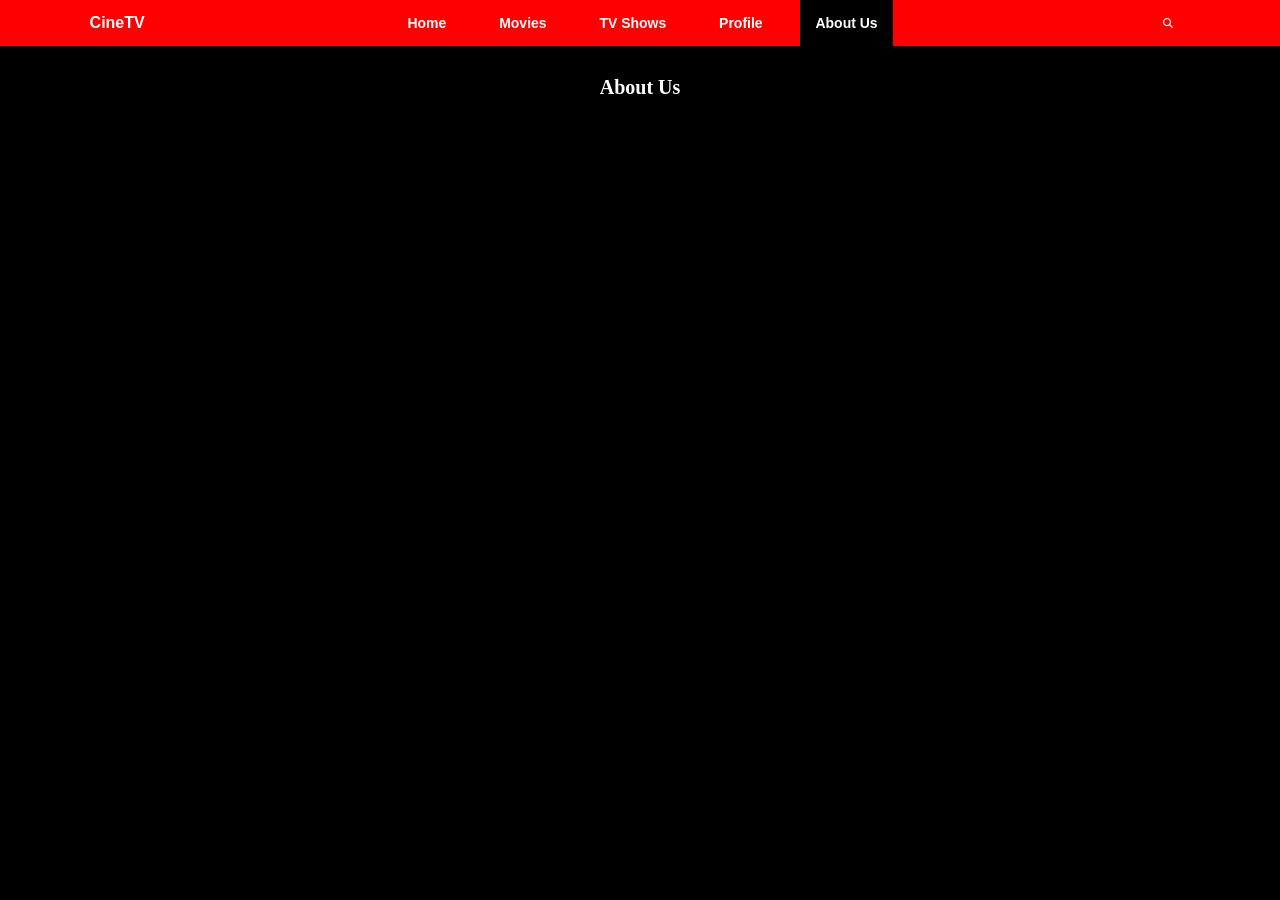
==== about_us.html @ 4d42293d "Pages and structure" ====
<!doctype html>
<html lang="en">
  <head>
    <meta charset="UTF-8" />
    <link rel="shortcut icon" href="images\logo.png" type="image/x-icon" />
    <link
      rel="stylesheet"
      href="https://cdnjs.cloudflare.com/ajax/libs/font-awesome/6.5.1/css/all.min.css"
      integrity="sha512-DTOQO9RWCH3ppGqcWaEA1BIZOC6xxalwEsw9c2QQeAIftl+Vegovlnee1c9QX4TctnWMn13TZye+giMm8e2LwA=="
      crossorigin="anonymous"
      referrerpolicy="no-referrer"
    />
    <meta name="viewport" content="width=device-width, initial-scale=1.0" />
    <title>CineTV</title>
    <link rel="stylesheet" href="styles.css" />
  </head>
  <body>
    <!-- header -->
    <!-- logo -->
    <header class="header">
      <div class="logo">
        <p>CineTV</p>
      </div>
      <!-- logo ends -->

      <!-- navbar -->
      <nav class="navbar">
        <ul>
          <li><a href="index.html">Home</a></li>
          <li><a href="movies.html">Movies</a></li>
          <li><a href="tv_shows.html">TV Shows</a></li>
          <li><a href="profile.html">Profile</a></li>
          <li><a class="active" href="./about_us.html">About Us</a></li>
        </ul>
      </nav>
      <!-- navbar ends -->

      <!-- icons -->
      <div class="icons">
        <i class="fas fa-search" id="search-icon"></i>
      </div>
      <!-- icon ends -->
    </header>
    <!-- header ends-->

    <!-- main section-->
    <main>
      <h1>About Us</h1>
    </main>
    <!-- main section end-->
  </body>
</html>
---- styles.css ----
* {
  font-family: "Nunito", sans-serif;
  margin: 0;
  padding: 0;
  box-sizing: border-box;
  text-decoration: none;
  outline: none;
  border: none;
  text-transform: capitalize;
  transition: all 0.2s linear;
}

html {
  font-size: 62.5%;
  overflow-x: hidden;
  scroll-padding-top: 5.5rem;
  scroll-behavior: smooth;
  background: black;
  color: white;
}

.header {
  width: 100%;
  background: red;
  padding: 0 7vw;
  display: flex;
  align-items: center;
  justify-content: space-between;
  margin-bottom: 30px;
  color: #fff;
}

.header .logo {
  font-size: 16px;
  font-weight: bolder;
}
.navbar ul {
  text-align: center;
}
.navbar ul li {
  display: inline-block;
  padding: 0 1rem;
  list-style: none;
}

.navbar a {
  display: block;
  padding: 15px;
  font-size: 14px;
  font-weight: bold;
  color: #fff;
}
header .navbar a.active {
  background: rgb(0, 0, 0) ;
}
header .navbar a:hover {
  background:   rgb(43, 42, 42);
  padding: 0.6rem;
}
header .icons i {
  cursor: pointer;
  margin-left: 0.5rem;
  height: 4.5rem;
  line-height: 4.5rem;
  width: 4.5rem;
  text-align: center;
  font-size: 1, 7rem;
  color: #fff;
  border-radius: 50%;
}

header .icons i:hover {
  color: #fff;
  background-color: black;
  transform: rotate(360deg);
}

h1 {
  text-align: center;
  font-family: "Times New Roman", Times, serif;
}
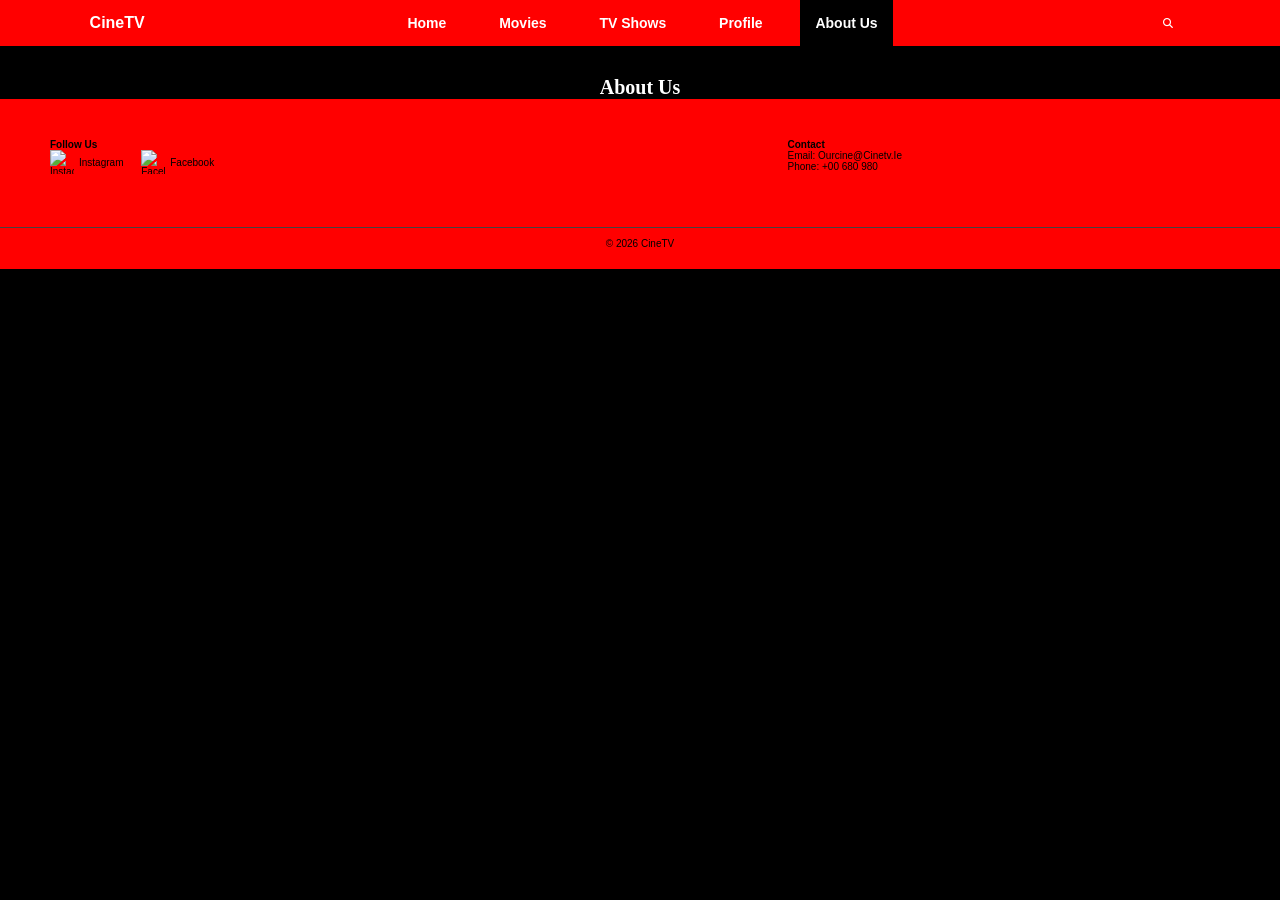
==== commit 4050ce11: "Footer and Footer style" ====
--- a/about_us.html
+++ b/about_us.html
@@ -48,5 +48,41 @@
       <h1>About Us</h1>
     </main>
     <!-- main section end-->
+
+
+    <!-- footer section end-->
+    <footer class="site-footer">
+      <div class="footer-container">
+        <div class="footer-section social">
+          <h4>Follow Us</h4>
+          <a href="https://instagram.com" target="_blank">
+            <img
+              src="https://cdn.jsdelivr.net/gh/simple-icons/simple-icons/icons/instagram.svg"
+              alt="Instagram"
+            />
+            Instagram
+          </a>
+          <a href="https://facebook.com" target="_blank">
+            <img
+              src="https://cdn.jsdelivr.net/gh/simple-icons/simple-icons/icons/facebook.svg"
+              alt="Facebook"
+            />
+            Facebook
+          </a>
+        </div>
+        <div class="footer-section contact">
+          <h4>Contact</h4>
+          <p>
+            Email:
+            <a href="mailto:ourcine@cinetv.ie">ourcine@cinetv.ie</a>
+          </p>
+          <p>Phone: <a href="tel:+00680980">+00 680 980</a></p>
+        </div>
+      </div>
+      <div class="footer-bottom">
+        <p>&copy; 2026 CineTV</p>
+      </div>
+    </footer>
+    <!-- footer section end-->
   </body>
 </html>
--- a/styles.css
+++ b/styles.css
@@ -79,3 +79,55 @@
   text-align: center;
   font-family: "Times New Roman", Times, serif;
 }
+
+/*footer style*/
+.site-footer {
+  background: red;
+  color: black;
+  padding: 20px 0;
+  font-family: sans-serif;
+}
+
+.footer-container {
+  display: flex;
+  justify-content: space-between;
+  align-items: flex-start;
+  margin: 0 auto;
+  flex-wrap: wrap;
+  padding: 20px 50px;
+  gap: 25%;
+}
+
+
+.footer-section {
+  flex: 1;
+  min-width: 200px;
+  margin-bottom: 10px;
+}
+
+.footer-section a {
+  color: black;
+  text-decoration: none;
+  margin-right: 15px;
+  display: inline-flex;
+  align-items: center;
+}
+
+.footer-section a img {
+  width: 24px;
+  height: 24px;
+  margin-right: 5px;
+  vertical-align: middle;
+}
+
+.footer-bottom {
+  border-top: 1px solid #444;
+  margin-top: 20px;
+  text-align: center;
+  padding-top: 10px;
+  font-size: 1em;
+}
+
+.footer-bottom p {
+  text-align: center;
+}
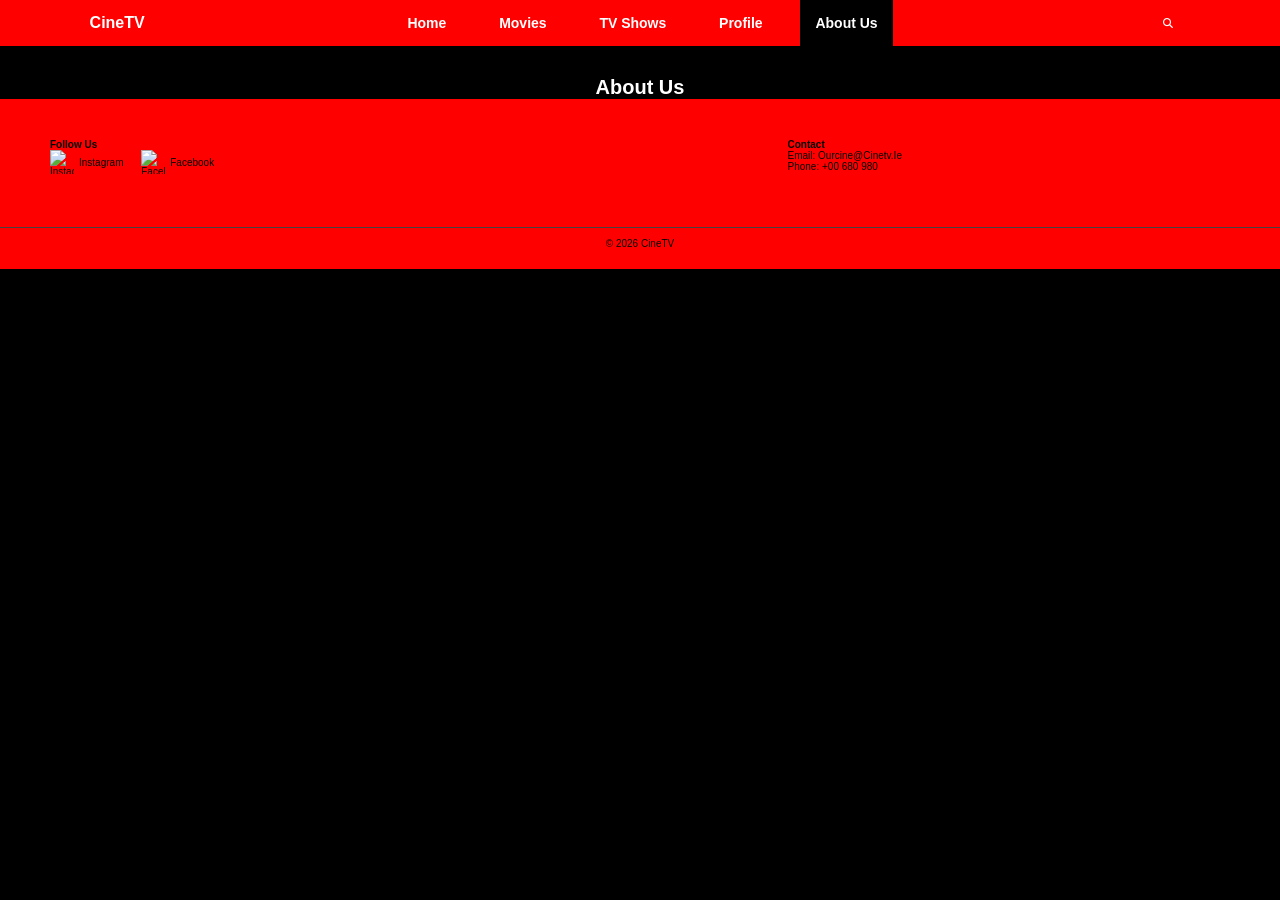
==== commit c401a4b6: "homepage, movies, tvshows, database erd and basic tables" ====
--- a/about_us.html
+++ b/about_us.html
@@ -84,5 +84,7 @@
       </div>
     </footer>
     <!-- footer section end-->
+      <!-- script-->
+    <script src="app.js"></script>
   </body>
 </html>
--- a/styles.css
+++ b/styles.css
@@ -18,7 +18,7 @@
   background: black;
   color: white;
 }
-
+/*Header*/
 .header {
   width: 100%;
   background: red;
@@ -51,10 +51,10 @@
   color: #fff;
 }
 header .navbar a.active {
-  background: rgb(0, 0, 0) ;
+  background: rgb(0, 0, 0);
 }
 header .navbar a:hover {
-  background:   rgb(43, 42, 42);
+  background: rgb(43, 42, 42);
   padding: 0.6rem;
 }
 header .icons i {
@@ -75,9 +75,158 @@
   transform: rotate(360deg);
 }
 
+/*main section*/
+#main_section {
+  height: 310px;
+  padding: 0px;
+  margin-bottom: 10px;
+}
+
 h1 {
   text-align: center;
-  font-family: "Times New Roman", Times, serif;
+}
+
+#main-feature {
+  background:
+    linear-gradient(to bottom, rgba(0, 0, 0, 0), #151515),
+    url("img/featured-img.jpeg");
+  height: 300px;
+  padding: 10px;
+}
+
+.featured-title {
+  width: 200px;
+  font-size: x-large;
+  margin-left: 10px;
+}
+
+.featured-desc {
+  width: 500px;
+  color: lightgray;
+  margin: 30px 0;
+  font-size: 15px;
+  background-color: rgba(0, 0, 0, 0);
+  margin-left: 10px;
+}
+
+.featured-button {
+  background: red;
+  color: white;
+  padding: 10px 20px;
+  border-radius: 10px;
+  border: none;
+  outline: none;
+  font-weight: bold;
+  margin-left: 100px;
+}
+/*movie main*/
+#movie-feature {
+  background:
+    linear-gradient(to bottom, rgba(0, 0, 0, 0), #151515),
+    url("img/featured-movie-img.jpg");
+  height: 300px;
+  padding: 10px;
+}
+/*tv main*/
+#tv-feature {
+  background:
+    linear-gradient(to bottom, rgba(0, 0, 0, 0), #151515),
+    url("img/featured-tv-img.png");
+  height: 300px;
+  padding: 10px;
+}
+
+/*movies and tv shows*/
+.movie-list-container {
+  padding: 0 20px;
+  margin-top: 20px;
+}
+
+.movie-list-wrapper {
+  position: relative;
+  overflow: hidden;
+}
+
+.movie-list {
+  display: flex;
+  align-items: center;
+  height: 350px;
+  transform: translateX(0);
+  transition: all 1s ease-in-out;
+}
+
+.movie-list-item {
+  margin-right: 30px;
+  position: relative;
+}
+
+.movie-list-item:hover .movie-list-item-img {
+  transform: scale(1.2);
+  margin: 0 30px;
+  opacity: 0.5;
+}
+
+.movie-list-item:hover .movie-list-item-title,
+.movie-list-item:hover .movie-list-item-desc,
+.movie-list-item:hover .movie-list-item-button {
+  opacity: 1;
+}
+
+.movie-list-item-img {
+  transition: all 1s ease-in-out;
+  width: 270px;
+  height: 300px;
+  object-fit: cover;
+  border-radius: 20px;
+}
+
+.movie-list-item-title {
+  background: #333;
+  padding: 0 10px;
+  font-size: 32px;
+  font-weight: bold;
+  position: absolute;
+  top: 10%;
+  left: 50px;
+  opacity: 0;
+  transition: 1s all ease-in-out;
+}
+
+.movie-list-item-desc {
+  background: #333;
+  padding: 10px;
+  font-size: 14px;
+  position: absolute;
+  top: 30%;
+  left: 50px;
+  width: 230px;
+  opacity: 0;
+  transition: 1s all ease-in-out;
+}
+
+.movie-list-item-button {
+  padding: 10px;
+  background: red;
+  color: white;
+  border-radius: 10px;
+  outline: none;
+  border: none;
+  cursor: pointer;
+  position: absolute;
+  bottom: 20px;
+  left: 50px;
+  opacity: 0;
+  transition: 1s all ease-in-out;
+}
+
+.arrow {
+  font-size: 120px;
+  position: absolute;
+  top: 90px;
+  right: 0;
+  color: lightgray;
+  opacity: 0.5;
+  cursor: pointer;
 }
 
 /*footer style*/
@@ -98,7 +247,6 @@
   gap: 25%;
 }
 
-
 .footer-section {
   flex: 1;
   min-width: 200px;
@@ -131,3 +279,42 @@
 .footer-bottom p {
   text-align: center;
 }
+
+/*smaller screen*/
+@media only screen and (max-width: 940px) {
+  .menu-container {
+    display: none;
+  }
+}
+
+/*Testing*/
+.container.active {
+  background-color: white;
+}
+
+.movie-list-title.active {
+  color: black;
+}
+
+.navbar-container.active {
+  background-color: white;
+
+  color: black;
+}
+
+.sidebar.active {
+  background-color: white;
+}
+
+.left-menu-icon.active {
+  color: black;
+}
+
+.toggle.active {
+  background-color: black;
+}
+
+.toggle-ball.active {
+  background-color: white;
+  transform: translateX(-20px);
+}
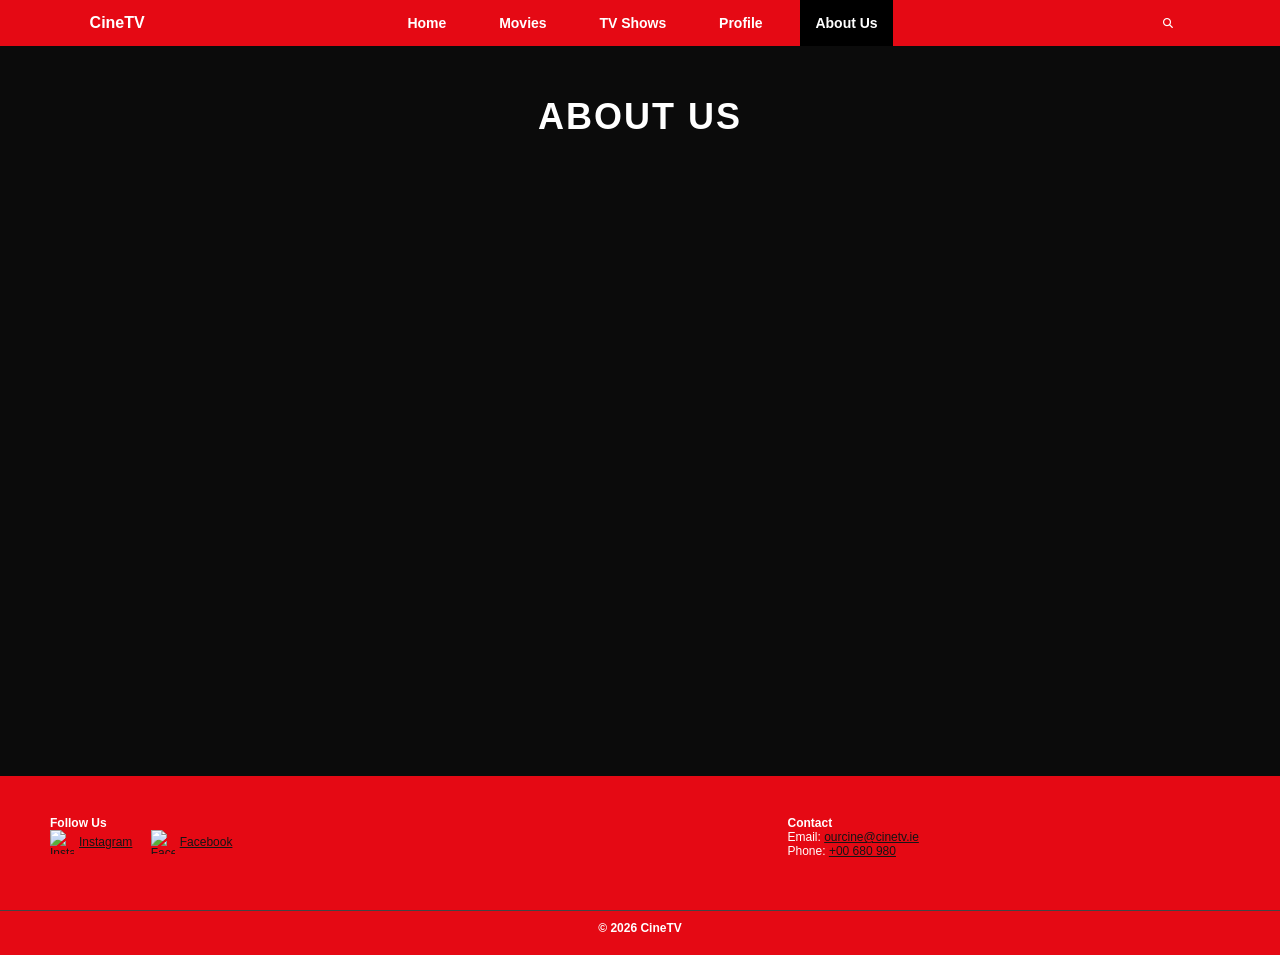
==== commit 63eba8d2: "Database constaints, Styling, crud alteration, and others" ====
--- a/about_us.html
+++ b/about_us.html
@@ -45,7 +45,7 @@
 
     <!-- main section-->
     <main>
-      <h1>About Us</h1>
+      <h1 class="page-title">About Us</h1>
     </main>
     <!-- main section end-->
 
--- a/styles.css
+++ b/styles.css
@@ -1,46 +1,53 @@
+/* == GLOBAL STYLES & VARIABLES  == */
+:root {
+  --primary-color: #e50914;   /* main red */
+  --bg-dark: #0b0b0b;         /* page background */
+  --bg-card: #151515;         /* cards / sections */
+  --text-main: #ffffff;
+  --text-muted: #cccccc;
+  --border-color: #333;
+}
+
 * {
   font-family: "Nunito", sans-serif;
   margin: 0;
   padding: 0;
   box-sizing: border-box;
   text-decoration: none;
-  outline: none;
-  border: none;
-  text-transform: capitalize;
-  transition: all 0.2s linear;
+  transition: all 0.2s ease;
 }
 
 html {
   font-size: 62.5%;
+  background: var(--bg-dark);
+  color: var(--text-main);
+  scroll-behavior: smooth;
   overflow-x: hidden;
-  scroll-padding-top: 5.5rem;
-  scroll-behavior: smooth;
-  background: black;
-  color: white;
-}
-/*Header*/
+}
+
+/* == HEADER == */
 .header {
-  width: 100%;
-  background: red;
+  display: flex;
+  justify-content: space-between;
+  align-items: center;
   padding: 0 7vw;
-  display: flex;
-  align-items: center;
-  justify-content: space-between;
-  margin-bottom: 30px;
-  color: #fff;
-}
-
-.header .logo {
+  background: var(--primary-color);
+  margin-bottom: 10px;
+}
+
+.logo {
   font-size: 16px;
   font-weight: bolder;
 }
+
+/* Navigation */
 .navbar ul {
-  text-align: center;
-}
-.navbar ul li {
+  list-style: none;
+}
+
+.navbar li {
   display: inline-block;
-  padding: 0 1rem;
-  list-style: none;
+  margin: 0 1rem;
 }
 
 .navbar a {
@@ -48,8 +55,9 @@
   padding: 15px;
   font-size: 14px;
   font-weight: bold;
-  color: #fff;
-}
+  color: var(--text-main);
+}
+
 header .navbar a.active {
   background: rgb(0, 0, 0);
 }
@@ -57,6 +65,8 @@
   background: rgb(43, 42, 42);
   padding: 0.6rem;
 }
+
+/* search icon*/
 header .icons i {
   cursor: pointer;
   margin-left: 0.5rem;
@@ -70,171 +80,344 @@
 }
 
 header .icons i:hover {
-  color: #fff;
-  background-color: black;
+  background: black;
   transform: rotate(360deg);
 }
 
-/*main section*/
-#main_section {
-  height: 310px;
-  padding: 0px;
-  margin-bottom: 10px;
-}
-
-h1 {
-  text-align: center;
-}
-
-#main-feature {
+/* == MAIN CONTENT == */
+main {
+  min-height: 80vh;
+  padding: 40px 0;
+}
+
+.page-title {
+  font-size: 36px;
+  margin-bottom: 30px;
+  text-align: center;
+  color: var(--accent-color);
+  text-transform: uppercase;
+  letter-spacing: 2px;
+}
+
+/* == MAIN FEATURE SECTION == */
+#main-feature { 
   background:
     linear-gradient(to bottom, rgba(0, 0, 0, 0), #151515),
-    url("img/featured-img.jpeg");
-  height: 300px;
-  padding: 10px;
-}
-
+    url("featured_img.png") center/cover;;
+  position: relative;
+  height: 600px;
+  padding: 20px;
+}
+
+/* Text overlay */
 .featured-title {
-  width: 200px;
-  font-size: x-large;
-  margin-left: 10px;
+  position: absolute;
+  bottom: 100px;
+  left: 20px;
+  font-size: 2.5rem;
+  font-weight: bold;
 }
 
 .featured-desc {
-  width: 500px;
-  color: lightgray;
-  margin: 30px 0;
-  font-size: 15px;
-  background-color: rgba(0, 0, 0, 0);
-  margin-left: 10px;
-}
-
-.featured-button {
-  background: red;
-  color: white;
-  padding: 10px 20px;
-  border-radius: 10px;
-  border: none;
-  outline: none;
-  font-weight: bold;
-  margin-left: 100px;
-}
-/*movie main*/
-#movie-feature {
-  background:
-    linear-gradient(to bottom, rgba(0, 0, 0, 0), #151515),
-    url("img/featured-movie-img.jpg");
-  height: 300px;
-  padding: 10px;
-}
-/*tv main*/
-#tv-feature {
-  background:
-    linear-gradient(to bottom, rgba(0, 0, 0, 0), #151515),
-    url("img/featured-tv-img.png");
-  height: 300px;
-  padding: 10px;
-}
-
-/*movies and tv shows*/
-.movie-list-container {
-  padding: 0 20px;
-  margin-top: 20px;
-}
-
-.movie-list-wrapper {
-  position: relative;
-  overflow: hidden;
-}
-
-.movie-list {
-  display: flex;
-  align-items: center;
-  height: 350px;
-  transform: translateX(0);
-  transition: all 1s ease-in-out;
-}
-
-.movie-list-item {
-  margin-right: 30px;
-  position: relative;
-}
-
-.movie-list-item:hover .movie-list-item-img {
-  transform: scale(1.2);
-  margin: 0 30px;
-  opacity: 0.5;
-}
-
-.movie-list-item:hover .movie-list-item-title,
-.movie-list-item:hover .movie-list-item-desc,
-.movie-list-item:hover .movie-list-item-button {
-  opacity: 1;
-}
-
-.movie-list-item-img {
-  transition: all 1s ease-in-out;
-  width: 270px;
-  height: 300px;
-  object-fit: cover;
-  border-radius: 20px;
-}
-
-.movie-list-item-title {
-  background: #333;
-  padding: 0 10px;
-  font-size: 32px;
-  font-weight: bold;
-  position: absolute;
-  top: 10%;
-  left: 50px;
-  opacity: 0;
-  transition: 1s all ease-in-out;
-}
-
-.movie-list-item-desc {
-  background: #333;
-  padding: 10px;
-  font-size: 14px;
-  position: absolute;
-  top: 30%;
-  left: 50px;
-  width: 230px;
-  opacity: 0;
-  transition: 1s all ease-in-out;
-}
-
-.movie-list-item-button {
-  padding: 10px;
-  background: red;
-  color: white;
-  border-radius: 10px;
-  outline: none;
-  border: none;
-  cursor: pointer;
   position: absolute;
   bottom: 20px;
-  left: 50px;
+  left: 20px;
+  max-width: 600px;
+  font-size: 1.5rem;
+  color: var(--text-muted);
+}
+
+/* == CRUD SECTION == */
+.crud-section {
+  background: var(--bg-dark);
+  padding: 0 4rem;
+  margin-bottom: 10px;
+}
+.crud-container {
+  max-width: 1200px;
+  margin: 0 auto;
+}
+.crud-container h2 {
+  margin-bottom: 1.5rem;
+  font-size: 3rem;
+  letter-spacing: 0.1rem;
+  text-align: center;
+}
+.crud-grid {
+  display: grid;
+  grid-template-columns: 1fr;
+  gap: 2rem;
+  margin-bottom: 2rem;
+  max-width: 600px;
+  margin-left: auto;
+  margin-right: auto;
+}
+/*Crud form*/
+.crud-form {
+  background: var(--bg-card);
+  border-radius: 15px;
+  padding: 2rem;
+  margin: 0 auto 30px;
+  min-width: 400px;
+  border: 2px solid var(--primary-color);
+  margin: auto;
+}
+
+.crud-form.hidden {
+  display: none;
+}
+
+.crud-form label {
+  display: block;
+  text-align: center;
+  font-weight: bold;
+  color: var(--text-muted);
+  margin: 1rem 0 0.5rem; 
+  font-size: 1.3rem;
+}
+
+.crud-form input,
+.crud-form select,
+.crud-form textarea {
+  width: 100%;
+  padding: 1rem;
+  border-radius: 10px;
+  background: #222;
+  color: var(--text-main);
+  margin-bottom: 1rem;
+  border-radius: 8px;
+  border: 1px solid var(--primary-color);
+}
+
+.crud-form textarea {
+  resize: vertical;
+  min-height: 100px;
+}
+.radio-group {
+  display: flex;
+  gap: 10px;
+  margin-bottom: 1rem;
+  margin-left: -10px;
+}
+.radio-group input[type="radio"] {
+  margin-right: 5px;
+  transform: scale(0.8);
+}
+.radio-group label {
+  color: lightgray;
+  font-size: 1.3rem;
+  margin: 0;
+  font-weight: normal;
+  white-space: nowrap;
+}
+/*Crud table*/
+.table-wrapper {
+  overflow-x: auto;
+}
+
+.crud-table {
+  width: 100%;
+  border-collapse: collapse;
+  min-width: 650px;
+} 
+
+.crud-table th {
+  background: var(--primary-color);
+}
+
+.crud-table th,
+.crud-table td {
+  padding: 1rem 1.1rem;
+  border: 1px solid #333;
+  text-align: left;
+  color: #fff;
+}
+
+.crud-table tr:nth-child(even) {
+  background: var(--bg-dark);
+}
+
+.crud-message {
+  margin-top: 1rem;
+}
+
+/* == CRUD BUTTONS == */
+/* Form Buttons*/
+.crud-form button {
+  background: var(--primary-color);
+  color: var(--text-muted);
+  padding: 0.9rem 1.2rem;
+  border-radius: 12px;
+  cursor: pointer;
+  font-size: 1.1rem;
+  text-align: center;
+  display: block;
+  margin: 0 auto;
+  box-shadow: none;
+}
+
+.form-actions {
+  display: flex;
+  gap: 1rem;
+  flex-wrap: wrap;
+}
+
+button.secondary {
+  background: #333;
+}
+
+/*Table Buttons*/
+.btn-edit,
+.btn-delete {
+  margin-right: 0.6rem;
+  padding: 0.55rem 0.95rem;
+  border-radius: 10px;
+  color: var(--text-muted);
+  cursor: pointer;
+  border: 1px solid transparent;
+  font-size: 1rem;
+  transition:
+    transform 0.2s ease,
+    background-color 0.2s ease,
+    border-color 0.2s ease;
+}
+
+.btn-edit {
+  background: #ff4d4d;
+}
+
+.btn-delete {
+  background: #8b0000;
+}
+
+.btn-edit:hover {
+  background: #ff6a6a;
+  color: #000;
+  transform: translateY(-1px);
+}
+
+.btn-delete:hover {
+  background: #a50000;
+  color: #000;
+  transform: translateY(-1px);
+}
+
+/*Movies and tv shows button*/
+.manage-button {
+  display: inline-block;
+  margin-top: 0.8rem;
+  padding: 0.55rem 1rem;
+  background: var(--primary-color);
+  color: var(--text-main);
+  border: 1px solid #ff2b2b;
+  border-radius: 999px;
+  text-transform: uppercase;
+  font-size: 0.85rem;
+  letter-spacing: 0.08rem;
+  text-decoration: none;
+  transition:
+    background 0.2s ease,
+    transform 0.2s ease,
+    color 0.2s ease;
+}
+
+.manage-button:hover {
+  background: #ff7f7f;
+  color: #000;
+  transform: translateY(-1px);
+}
+
+/*All buttons*/
+.crud-form button:hover,
+button.secondary:hover,
+.manage-button:hover {
+  color: #000;
+}
+
+/* == MOVIES / TV GRID == */
+.movies-grid {
+  display: grid;
+  grid-template-columns: repeat(auto-fill, minmax(250px, 1fr));
+  gap: 20px;
+  padding: 20px;
+}
+
+.movie-item {
+  background:  var(--bg-card);
+  border-radius: 10px;
+  overflow: hidden;
+  text-align: center;
+  color: var(--text-main);
+  transition: transform 0.3s ease;
+  border: 1px solid #333;
+}
+
+.movie-item:hover {
+  transform: scale(1.05);
+  box-shadow: 0 4px 20px rgba(255, 0, 0, 0.3);
+}
+
+.movie-poster {
+  position: relative;
+  width: 100%;
+  aspect-ratio: 2 / 3;
+  overflow: hidden;
+}
+
+.movie-poster img {
+  width: 100%;
+  height: 100%;
+  object-fit: cover;
+  transition: transform 0.3s ease;
+}
+
+.movie-item:hover .movie-poster img {
+  transform: scale(1.06);
+}
+
+.movie-overlay {
+  position: absolute;
+  inset: 0;
+  display: flex;
+  flex-direction: column;
+  justify-content: flex-end;
+  padding: 1rem;
+  background: linear-gradient(transparent, rgba(0, 0, 0, 0.9));
   opacity: 0;
-  transition: 1s all ease-in-out;
-}
-
-.arrow {
-  font-size: 120px;
-  position: absolute;
-  top: 90px;
-  right: 0;
-  color: lightgray;
-  opacity: 0.5;
-  cursor: pointer;
-}
-
-/*footer style*/
+  transition: opacity 0.3s ease;
+}
+
+.movie-item:hover .movie-overlay {
+  opacity: 1;
+}
+
+/* Movie info */
+.poster-title {
+  font-size: 1.6rem;
+  color: var(--primary-color);
+  margin-bottom: 0.5rem;
+  font-weight: 700;
+  text-shadow: 0 2px 8px rgba(0, 0, 0, 0.6);
+}
+
+.poster-description {
+font-size: 1.3rem;
+  color: var(--text-muted);
+  line-height: 1.4;
+  max-height: 5.5rem;
+  overflow: hidden;
+}
+
+/* == FOOTER == */
 .site-footer {
-  background: red;
-  color: black;
+  background: var(--primary-color);
   padding: 20px 0;
   font-family: sans-serif;
+  font-size: 1.2em;
+}
+
+.site-footer h4 {
+  color: var(--text-main);
 }
 
 .footer-container {
@@ -254,8 +437,8 @@
 }
 
 .footer-section a {
-  color: black;
-  text-decoration: none;
+  color: var(--bg-card);
+  text-decoration: underline;
   margin-right: 15px;
   display: inline-flex;
   align-items: center;
@@ -268,6 +451,10 @@
   vertical-align: middle;
 }
 
+.footer-section p {
+  color: var(--text-main);
+}
+
 .footer-bottom {
   border-top: 1px solid #444;
   margin-top: 20px;
@@ -278,43 +465,11 @@
 
 .footer-bottom p {
   text-align: center;
-}
-
-/*smaller screen*/
-@media only screen and (max-width: 940px) {
-  .menu-container {
-    display: none;
-  }
-}
-
-/*Testing*/
-.container.active {
-  background-color: white;
-}
-
-.movie-list-title.active {
-  color: black;
-}
-
-.navbar-container.active {
-  background-color: white;
-
-  color: black;
-}
-
-.sidebar.active {
-  background-color: white;
-}
-
-.left-menu-icon.active {
-  color: black;
-}
-
-.toggle.active {
-  background-color: black;
-}
-
-.toggle-ball.active {
-  background-color: white;
-  transform: translateX(-20px);
-}
+  font-weight: bold;
+  color: var(--text-main);
+}
+
+
+
+
+
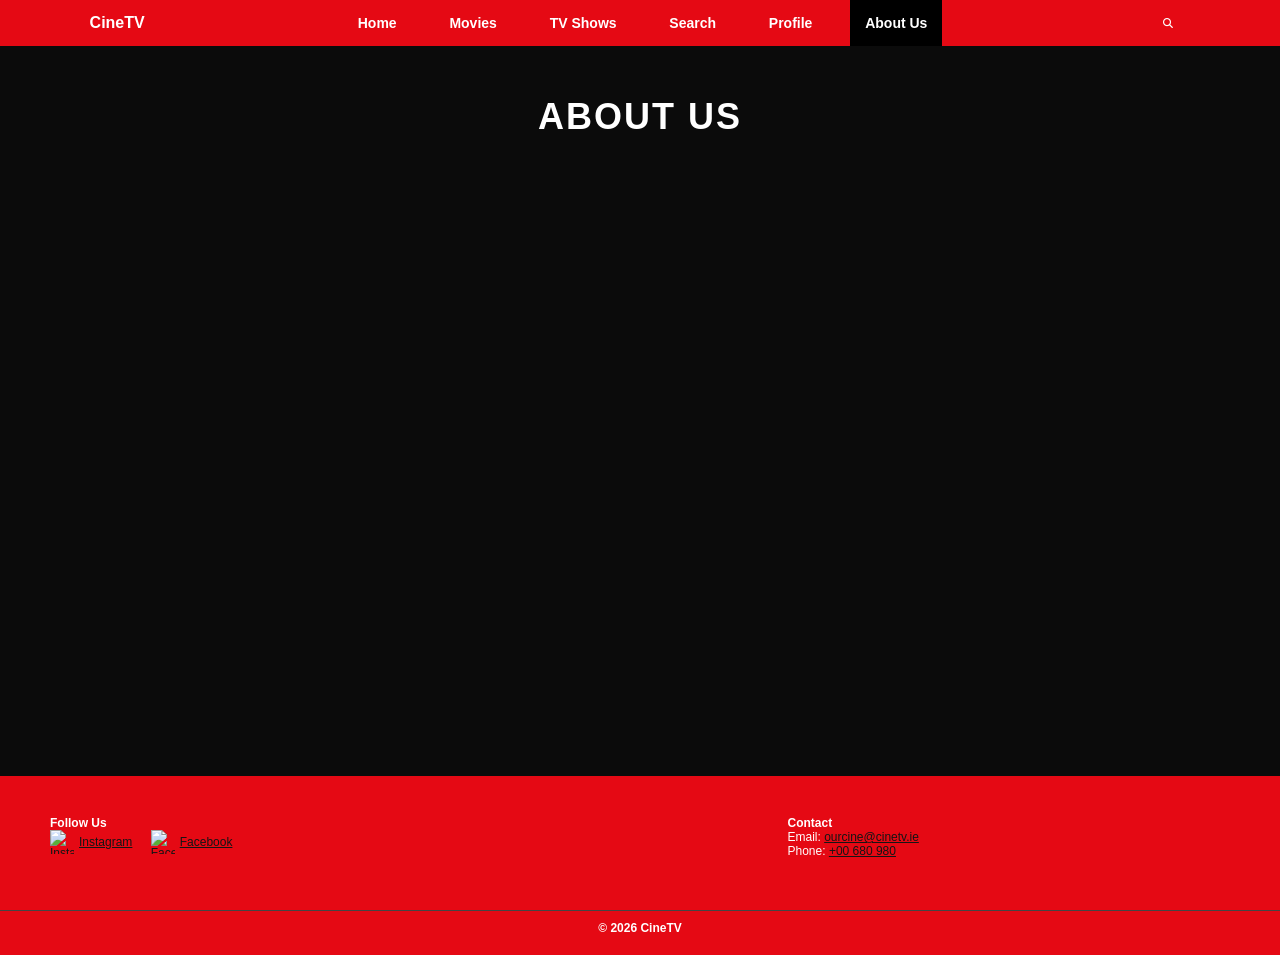
==== commit 228ae5c5: "added nav link" ====
--- a/about_us.html
+++ b/about_us.html
@@ -29,6 +29,7 @@
           <li><a href="index.html">Home</a></li>
           <li><a href="movies.html">Movies</a></li>
           <li><a href="tv_shows.html">TV Shows</a></li>
+          <li><a href="search.html">Search</a></li>
           <li><a href="profile.html">Profile</a></li>
           <li><a class="active" href="./about_us.html">About Us</a></li>
         </ul>
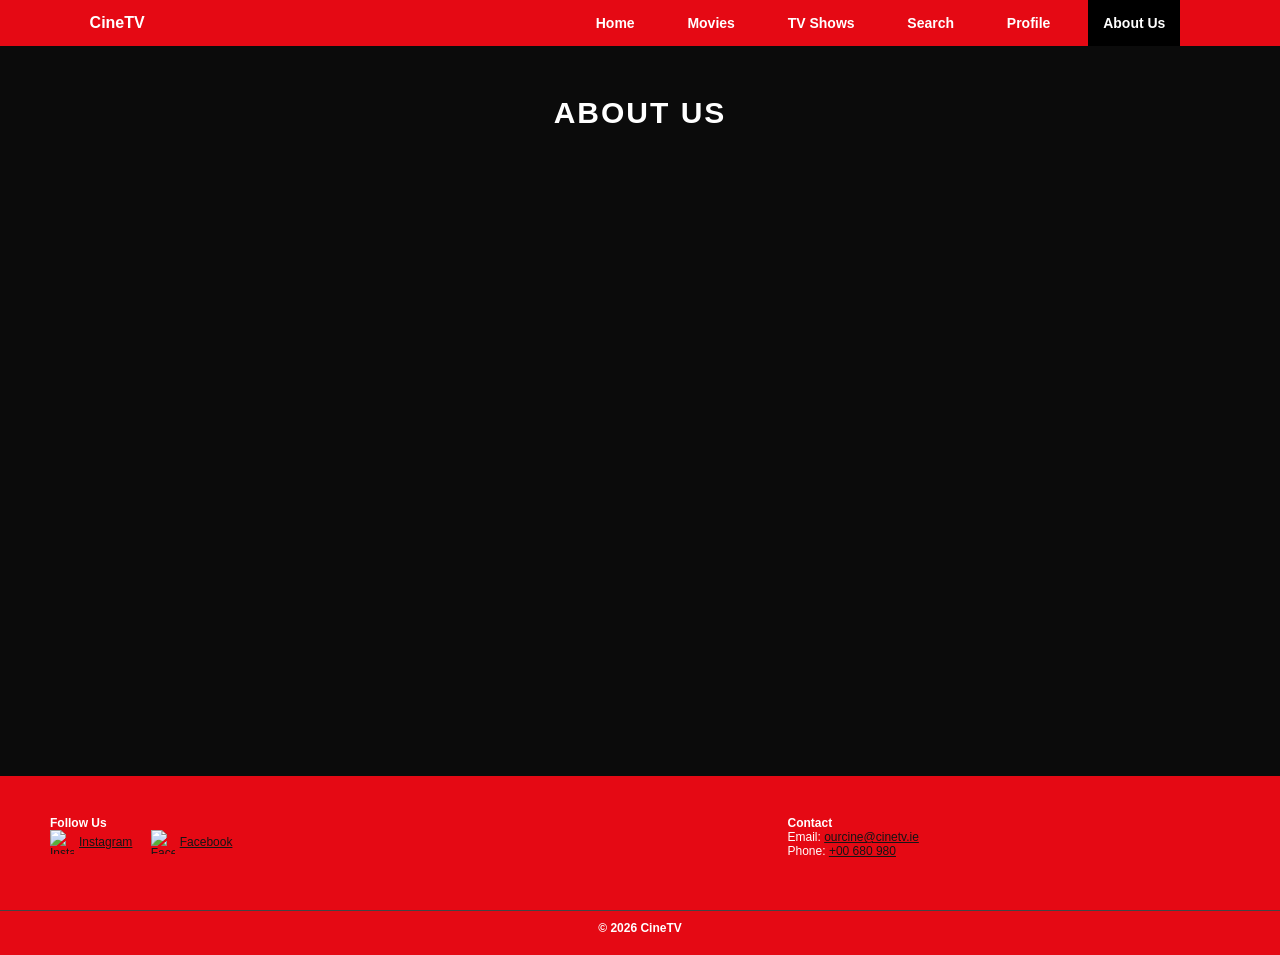
==== commit 04e122f5: "ER Diagram edit  and minor changes" ====
--- a/about_us.html
+++ b/about_us.html
@@ -35,12 +35,6 @@
         </ul>
       </nav>
       <!-- navbar ends -->
-
-      <!-- icons -->
-      <div class="icons">
-        <i class="fas fa-search" id="search-icon"></i>
-      </div>
-      <!-- icon ends -->
     </header>
     <!-- header ends-->
 
--- a/styles.css
+++ b/styles.css
@@ -66,23 +66,6 @@
   padding: 0.6rem;
 }
 
-/* search icon*/
-header .icons i {
-  cursor: pointer;
-  margin-left: 0.5rem;
-  height: 4.5rem;
-  line-height: 4.5rem;
-  width: 4.5rem;
-  text-align: center;
-  font-size: 1, 7rem;
-  color: #fff;
-  border-radius: 50%;
-}
-
-header .icons i:hover {
-  background: black;
-  transform: rotate(360deg);
-}
 
 /* == MAIN CONTENT == */
 main {
@@ -389,12 +372,14 @@
 
 .movie-item:hover .movie-overlay {
   opacity: 1;
+  cursor: pointer;
 }
 
 /* Movie info */
 .poster-title {
   font-size: 1.6rem;
   color: var(--primary-color);
+  text-transform: uppercase;
   margin-bottom: 0.5rem;
   font-weight: 700;
   text-shadow: 0 2px 8px rgba(0, 0, 0, 0.6);
@@ -466,10 +451,124 @@
 .footer-bottom p {
   text-align: center;
   font-weight: bold;
-  color: var(--text-main);
-}
-
-
-
-
-
+  color: #fff;
+}
+
+/*smaller screen*/
+@media only screen and (max-width: 940px) {
+  .menu-container {
+    display: none;
+  }
+}
+
+.btn-filter  {
+  background: var(--primary-color);
+  border: 2px solid #bf1f1f;
+  color: white;
+  padding: 8px 12px;
+  border-radius: 6px;
+}
+
+#searchInput {
+  background: var(--primary-color);
+  border: 2px solid #bf1f1f;
+  color: white;
+  padding: 8px 12px;
+  border-radius: 6px;
+}
+
+
+/* PROFILE PAGE */
+
+.profile-container {
+  padding: 3rem 1.5rem 4rem;
+  min-height: calc(100vh - 80px);
+}
+
+.page-title {
+  text-align: center;
+  font-size: 3rem;
+  margin-bottom: 1rem;
+}
+
+.profile-card {
+  background: #0d0d0d;
+  border: 1px solid red;
+  border-radius: 16px;
+  padding: 2rem;
+  max-width: 500px;
+  margin: 2rem auto;
+  text-align: center;
+}
+
+.profile-card h2 {
+  margin-bottom: 1rem;
+  font-size: 2rem;
+}
+
+/* FORM */
+.form-group {
+  margin-bottom: 1.2rem;
+}
+
+.form-group label {
+  display: block;
+  margin-bottom: 0.5rem;
+  color: white;
+  font-weight: bold;
+}
+
+.form-group input {
+  width: 100%;
+  padding: 0.85rem 1rem;
+  border: 1px solid red;
+  border-radius: 8px;
+  background: #1a1a1a;
+  color: white;
+  outline: none;
+}
+
+/* BUTTONS */
+.profile-button {
+  background: red;
+  color: white;
+  border: none;
+  border-radius: 10px;
+  padding: 0.8rem 1.4rem;
+  cursor: pointer;
+  font-weight: bold;
+  transition: 0.2s;
+}
+
+.profile-button:hover {
+  background: #cc0000;
+}
+
+.logout-button {
+  background: #333;
+}
+
+.logout-button:hover {
+  background: #555;
+}
+
+/* USER INFO */
+.user-email {
+  margin: 1rem 0 1.5rem;
+  color: white;
+  word-break: break-word;
+}
+
+/* ALERTS */
+#alerts {
+  text-align: center;
+  margin-bottom: 1rem;
+}
+
+#alerts .success {
+  color: #00ff99;
+}
+
+#alerts .error {
+  color: #ff4d4d;
+}
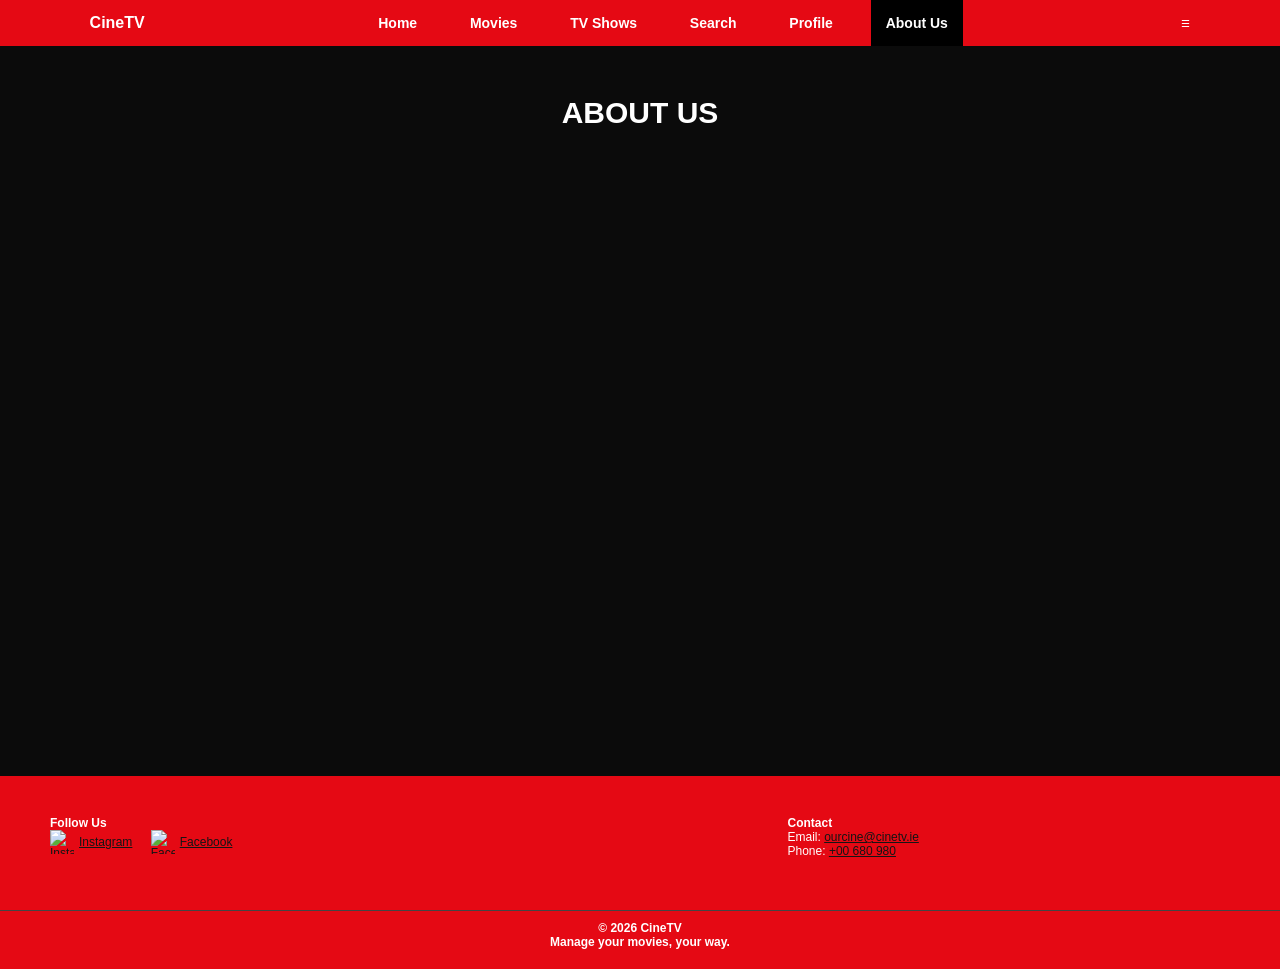
==== commit e0f0bfd1: "responsive" ====
--- a/about_us.html
+++ b/about_us.html
@@ -13,6 +13,16 @@
     <meta name="viewport" content="width=device-width, initial-scale=1.0" />
     <title>CineTV</title>
     <link rel="stylesheet" href="styles.css" />
+
+    <script>
+      function toggleMenu() {
+        const navbar = document.querySelector('.navbar');
+        const header = document.querySelector('.header');
+
+        navbar.classList.toggle('active');
+        header.classList.toggle('menu-open');
+      }
+    </script>
   </head>
   <body>
     <!-- header -->
@@ -35,6 +45,7 @@
         </ul>
       </nav>
       <!-- navbar ends -->
+       <div class="menu-toggle" onclick="toggleMenu()">☰</div>
     </header>
     <!-- header ends-->
 
@@ -76,6 +87,7 @@
       </div>
       <div class="footer-bottom">
         <p>&copy; 2026 CineTV</p>
+        <p>Manage your movies, your way.</p>
       </div>
     </footer>
     <!-- footer section end-->
--- a/styles.css
+++ b/styles.css
@@ -1,8 +1,9 @@
-/* == GLOBAL STYLES & VARIABLES  == */
+/* == GLOBAL STYLES & VARIABLES == */
 :root {
-  --primary-color: #e50914;   /* main red */
-  --bg-dark: #0b0b0b;         /* page background */
-  --bg-card: #151515;         /* cards / sections */
+  --primary-color: #e50914;
+  --accent-color: #ff2b2b;
+  --bg-dark: #0b0b0b;
+  --bg-card: #151515;
   --text-main: #ffffff;
   --text-muted: #cccccc;
   --border-color: #333;
@@ -14,7 +15,6 @@
   padding: 0;
   box-sizing: border-box;
   text-decoration: none;
-  transition: all 0.2s ease;
 }
 
 html {
@@ -23,6 +23,27 @@
   color: var(--text-main);
   scroll-behavior: smooth;
   overflow-x: hidden;
+}
+
+body {
+  display: flex;
+  flex-direction: column;
+  min-height: 800px;
+}
+
+/* == MAIN CONTENT == */
+main {
+  min-height: 80vh;
+  padding: 40px 0;
+  flex: 1;
+}
+
+.page-title {
+  font-size: 3rem;
+  margin-bottom: 30px;
+  text-align: center;
+  color: var(--text-main);
+  text-transform: uppercase;
 }
 
 /* == HEADER == */
@@ -37,10 +58,9 @@
 
 .logo {
   font-size: 16px;
-  font-weight: bolder;
-}
-
-/* Navigation */
+  font-weight: bold;
+}
+
 .navbar ul {
   list-style: none;
 }
@@ -59,46 +79,28 @@
 }
 
 header .navbar a.active {
-  background: rgb(0, 0, 0);
-}
+  background: #000;
+}
+
 header .navbar a:hover {
   background: rgb(43, 42, 42);
-  padding: 0.6rem;
-}
-
-
-/* == MAIN CONTENT == */
-main {
-  min-height: 80vh;
-  padding: 40px 0;
-}
-
-.page-title {
-  font-size: 36px;
-  margin-bottom: 30px;
-  text-align: center;
-  color: var(--accent-color);
-  text-transform: uppercase;
-  letter-spacing: 2px;
-}
-
-/* == MAIN FEATURE SECTION == */
-#main-feature { 
+}
+
+/* == MAIN FEATURE == */
+#main-feature {
   background:
     linear-gradient(to bottom, rgba(0, 0, 0, 0), #151515),
-    url("featured_img.png") center/cover;;
+    url("featured_img.png") center/cover;
   position: relative;
   height: 600px;
   padding: 20px;
 }
 
-/* Text overlay */
 .featured-title {
   position: absolute;
   bottom: 100px;
   left: 20px;
   font-size: 2.5rem;
-  font-weight: bold;
 }
 
 .featured-desc {
@@ -112,38 +114,39 @@
 
 /* == CRUD SECTION == */
 .crud-section {
-  background: var(--bg-dark);
   padding: 0 4rem;
   margin-bottom: 10px;
 }
+
 .crud-container {
   max-width: 1200px;
   margin: 0 auto;
 }
+
 .crud-container h2 {
   margin-bottom: 1.5rem;
   font-size: 3rem;
-  letter-spacing: 0.1rem;
-  text-align: center;
-}
+  text-align: center;
+}
+
 .crud-grid {
   display: grid;
-  grid-template-columns: 1fr;
   gap: 2rem;
   margin-bottom: 2rem;
   max-width: 600px;
   margin-left: auto;
   margin-right: auto;
 }
-/*Crud form*/
+
+/* == CRUD FORM == */
 .crud-form {
   background: var(--bg-card);
   border-radius: 15px;
   padding: 2rem;
+  min-width: 400px; /* KEEP YOUR ORIGINAL SIZE */
+  max-width: 600px;
+  border: 2px solid var(--primary-color);
   margin: 0 auto 30px;
-  min-width: 400px;
-  border: 2px solid var(--primary-color);
-  margin: auto;
 }
 
 .crud-form.hidden {
@@ -155,8 +158,31 @@
   text-align: center;
   font-weight: bold;
   color: var(--text-muted);
-  margin: 1rem 0 0.5rem; 
+  margin: 1rem 0 0.5rem;
   font-size: 1.3rem;
+}
+
+/* == RADIO BUTTONS == */
+.radio-group {
+  display: flex;
+  flex-direction: row;
+  justify-content: center; /* keeps them centered */
+  align-items: center;
+  gap: 20px; /* space between options */
+  flex-wrap: nowrap; /* prevents stacking */
+}
+
+.radio-group label {
+  display: flex;
+  align-items: center;
+  gap: 5px;
+  font-size: 1.3rem;
+  color: lightgray;
+  white-space: nowrap; /* prevents text breaking */
+}
+
+.radio-group input[type="radio"] {
+  transform: scale(0.9);
 }
 
 .crud-form input,
@@ -164,36 +190,18 @@
 .crud-form textarea {
   width: 100%;
   padding: 1rem;
-  border-radius: 10px;
+  border-radius: 8px;
   background: #222;
   color: var(--text-main);
   margin-bottom: 1rem;
-  border-radius: 8px;
   border: 1px solid var(--primary-color);
 }
-
 .crud-form textarea {
   resize: vertical;
   min-height: 100px;
 }
-.radio-group {
-  display: flex;
-  gap: 10px;
-  margin-bottom: 1rem;
-  margin-left: -10px;
-}
-.radio-group input[type="radio"] {
-  margin-right: 5px;
-  transform: scale(0.8);
-}
-.radio-group label {
-  color: lightgray;
-  font-size: 1.3rem;
-  margin: 0;
-  font-weight: normal;
-  white-space: nowrap;
-}
-/*Crud table*/
+
+/* == TABLE == */
 .table-wrapper {
   overflow-x: auto;
 }
@@ -202,7 +210,8 @@
   width: 100%;
   border-collapse: collapse;
   min-width: 650px;
-} 
+  margin-bottom: 20px;
+}
 
 .crud-table th {
   background: var(--primary-color);
@@ -210,21 +219,12 @@
 
 .crud-table th,
 .crud-table td {
-  padding: 1rem 1.1rem;
+  padding: 1rem;
   border: 1px solid #333;
-  text-align: left;
   color: #fff;
 }
 
-.crud-table tr:nth-child(even) {
-  background: var(--bg-dark);
-}
-
-.crud-message {
-  margin-top: 1rem;
-}
-
-/* == CRUD BUTTONS == */
+/* == BUTTONS == */
 /* Form Buttons*/
 .crud-form button {
   background: var(--primary-color);
@@ -238,18 +238,14 @@
   margin: 0 auto;
   box-shadow: none;
 }
-
 .form-actions {
   display: flex;
   gap: 1rem;
   flex-wrap: wrap;
 }
-
 button.secondary {
   background: #333;
-}
-
-/*Table Buttons*/
+} /*Table Buttons*/
 .btn-edit,
 .btn-delete {
   margin-right: 0.6rem;
@@ -264,28 +260,22 @@
     background-color 0.2s ease,
     border-color 0.2s ease;
 }
-
 .btn-edit {
   background: #ff4d4d;
 }
-
 .btn-delete {
   background: #8b0000;
 }
-
 .btn-edit:hover {
   background: #ff6a6a;
   color: #000;
   transform: translateY(-1px);
 }
-
 .btn-delete:hover {
   background: #a50000;
   color: #000;
   transform: translateY(-1px);
-}
-
-/*Movies and tv shows button*/
+} /*Movies and tv shows button*/
 .manage-button {
   display: inline-block;
   margin-top: 0.8rem;
@@ -303,14 +293,11 @@
     transform 0.2s ease,
     color 0.2s ease;
 }
-
 .manage-button:hover {
   background: #ff7f7f;
   color: #000;
   transform: translateY(-1px);
-}
-
-/*All buttons*/
+} /*All buttons*/
 .crud-form button:hover,
 button.secondary:hover,
 .manage-button:hover {
@@ -324,9 +311,8 @@
   gap: 20px;
   padding: 20px;
 }
-
 .movie-item {
-  background:  var(--bg-card);
+  background: var(--bg-card);
   border-radius: 10px;
   overflow: hidden;
   text-align: center;
@@ -334,30 +320,25 @@
   transition: transform 0.3s ease;
   border: 1px solid #333;
 }
-
 .movie-item:hover {
   transform: scale(1.05);
   box-shadow: 0 4px 20px rgba(255, 0, 0, 0.3);
 }
-
 .movie-poster {
   position: relative;
   width: 100%;
   aspect-ratio: 2 / 3;
   overflow: hidden;
 }
-
 .movie-poster img {
   width: 100%;
   height: 100%;
   object-fit: cover;
   transition: transform 0.3s ease;
 }
-
 .movie-item:hover .movie-poster img {
   transform: scale(1.06);
 }
-
 .movie-overlay {
   position: absolute;
   inset: 0;
@@ -369,13 +350,10 @@
   opacity: 0;
   transition: opacity 0.3s ease;
 }
-
 .movie-item:hover .movie-overlay {
   opacity: 1;
   cursor: pointer;
-}
-
-/* Movie info */
+} /* Movie info */
 .poster-title {
   font-size: 1.6rem;
   color: var(--primary-color);
@@ -384,15 +362,13 @@
   font-weight: 700;
   text-shadow: 0 2px 8px rgba(0, 0, 0, 0.6);
 }
-
 .poster-description {
-font-size: 1.3rem;
+  font-size: 1.3rem;
   color: var(--text-muted);
   line-height: 1.4;
   max-height: 5.5rem;
   overflow: hidden;
 }
-
 /* == FOOTER == */
 .site-footer {
   background: var(--primary-color);
@@ -449,17 +425,12 @@
 }
 
 .footer-bottom p {
-  text-align: center;
   font-weight: bold;
   color: #fff;
 }
 
-/*smaller screen*/
-@media only screen and (max-width: 940px) {
-  .menu-container {
-    display: none;
-  }
-}
+
+/* == SEARCH PAGE == */
 
 .btn-filter  {
   background: var(--primary-color);
@@ -470,19 +441,18 @@
 }
 
 #searchInput {
-  background: var(--primary-color);
-  border: 2px solid #bf1f1f;
+  background: #222;
+  color: var(--text-main);
+  border: 1px solid var(--primary-color);
   color: white;
   padding: 8px 12px;
   border-radius: 6px;
 }
 
-
-/* PROFILE PAGE */
+/* == PROFILE PAGE == */
 
 .profile-container {
   padding: 3rem 1.5rem 4rem;
-  min-height: calc(100vh - 80px);
 }
 
 .page-title {
@@ -571,4 +541,98 @@
 
 #alerts .error {
   color: #ff4d4d;
+}
+
+/* == RESPONSIVE FIXES == */
+
+/*smaller screen*/
+@media only screen and (max-width: 940px) {
+  .menu-container {
+    display: none;
+  }
+}
+
+
+/* Tablets */
+@media (max-width: 900px) {
+  .crud-section {
+    padding: 0 2rem;
+  }
+
+  .crud-form {
+    min-width: 100%; /* shrink only when needed */
+  }
+}
+
+
+/* MOBILE NAV HIDDEN BY DEFAULT */
+  @media (max-width: 600px) {
+
+  /* HEADER LAYOUT */
+  .header {
+    display: flex;
+    flex-direction: column; /* stack title + nav */
+    align-items: center;
+    padding: 1rem;
+    position: relative;
+  }
+
+  /* PAGE TITLE (DEFAULT) */
+  .page-title {
+    width: 100%;
+    text-align: center;
+    margin-bottom: 0;
+    z-index: 1002;
+  }
+
+  /* NAVBAR DEFAULT (HIDDEN) */
+  .navbar {
+    width: 100%;
+    display: none;
+    background: var(--primary-color); 
+    text-align: center;
+  }
+
+  /* WHEN MENU IS OPEN */
+  .navbar.active {
+    display: block;
+    background: var(--accent-color); 
+  }
+
+  /* PUSH TITLE ABOVE NAV WHEN ACTIVE */
+  .navbar.active ~ main .page-title {
+    position: relative;
+    top: 0;
+    margin-bottom: 10px;
+  }
+
+  /* NAV LINKS */
+  .navbar li {
+    display: block;
+    padding: 20px;
+    margin: 0;
+  }
+
+  .navbar a {
+    display: block;
+    padding: 12px;
+    color: white;
+  }
+
+  .navbar a.active {
+    background: var(--bg-card);
+  }
+
+  .navbar a:hover {
+    background: #2b2a2a;
+  }
+
+  /* MENU TOGGLE */
+  .menu-toggle {
+    display: inline-block;
+    position: absolute;
+    top: 15px;
+    right: 20px;
+    z-index: 1003;
+  }
 }
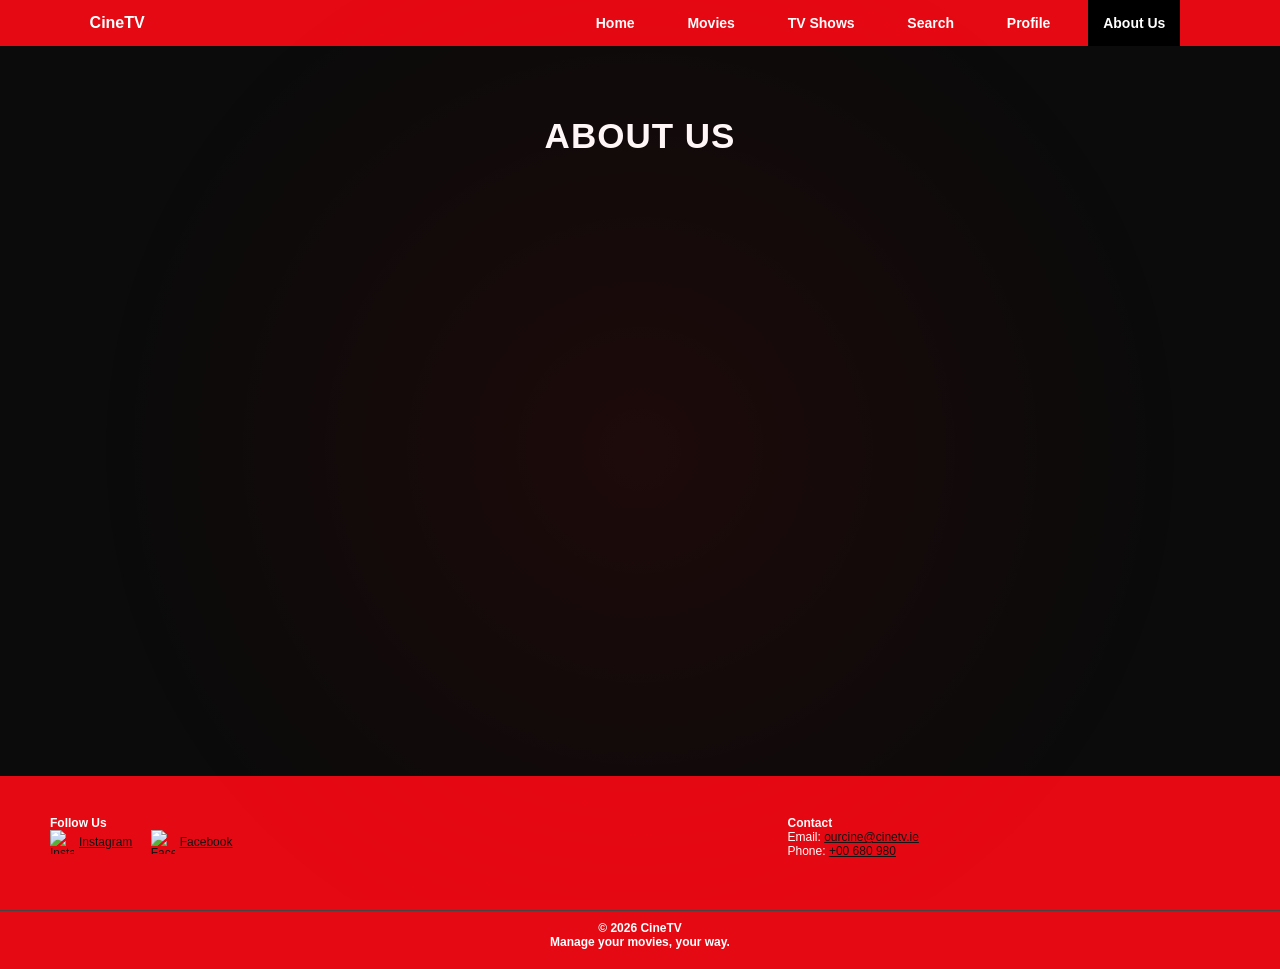
==== commit 79e6c928: "feat: I organised script.js in a file and fixed checkUser async" ====
--- a/about_us.html
+++ b/about_us.html
@@ -14,15 +14,7 @@
     <title>CineTV</title>
     <link rel="stylesheet" href="styles.css" />
 
-    <script>
-      function toggleMenu() {
-        const navbar = document.querySelector('.navbar');
-        const header = document.querySelector('.header');
-
-        navbar.classList.toggle('active');
-        header.classList.toggle('menu-open');
-      }
-    </script>
+    <script src="scripts/about_us.js" defer></script>
   </head>
   <body>
     <!-- header -->
@@ -91,7 +83,5 @@
       </div>
     </footer>
     <!-- footer section end-->
-      <!-- script-->
-    <script src="app.js"></script>
   </body>
 </html>
--- a/styles.css
+++ b/styles.css
@@ -31,6 +31,14 @@
   min-height: 800px;
 }
 
+/* == BACKGROUND GLOW == */
+body::before {
+  content: "";
+  position: fixed;
+  inset: 0;
+  background: radial-gradient(circle at center, rgba(255,0,0,0.08), transparent 70%);
+  pointer-events: none;
+}
 /* == MAIN CONTENT == */
 main {
   min-height: 80vh;
@@ -39,9 +47,11 @@
 }
 
 .page-title {
-  font-size: 3rem;
-  margin-bottom: 30px;
-  text-align: center;
+  text-align: center;
+  font-size: 3.5rem;
+  margin-top: 20px;
+  margin-bottom: 20px;
+  letter-spacing: 1px; 
   color: var(--text-main);
   text-transform: uppercase;
 }
@@ -84,6 +94,10 @@
 
 header .navbar a:hover {
   background: rgb(43, 42, 42);
+}
+
+.menu-toggle {
+  display: none;
 }
 
 /* == MAIN FEATURE == */
@@ -451,88 +465,121 @@
 
 /* == PROFILE PAGE == */
 
-.profile-container {
-  padding: 3rem 1.5rem 4rem;
-}
-
-.page-title {
-  text-align: center;
-  font-size: 3rem;
+/* == CARD CONTAINER == */
+.profile-card {
+   background: var(--bg-card);
+  border-radius: 15px;
+  padding: 2rem;
+  max-width: 400px;
+  border: 2px solid var(--primary-color);
+  margin: 0 auto 30px;
+}
+
+/* == HEADINGS == */
+.profile-card h2 {
+  text-align: center;
+  margin-bottom: 20px;
+}
+
+/* == INPUT FIELDS == */
+.profile-card input {
+ width: 100%;
+  padding: 1rem;
+  border-radius: 8px;
+  background: #222;
+  color: var(--text-main);
   margin-bottom: 1rem;
-}
-
-.profile-card {
-  background: #0d0d0d;
-  border: 1px solid red;
-  border-radius: 16px;
-  padding: 2rem;
-  max-width: 500px;
-  margin: 2rem auto;
-  text-align: center;
-}
-
-.profile-card h2 {
+  border: 1px solid var(--primary-color);
+}
+
+/* == INPUT FOCUS EFFECT == */
+.profile-card input:focus {
+  width: 100%;
+  padding: 1rem;
+  border-radius: 8px;
+  background: #222;
+  color: var(--text-main);
   margin-bottom: 1rem;
-  font-size: 2rem;
-}
-
-/* FORM */
-.form-group {
-  margin-bottom: 1.2rem;
-}
-
-.form-group label {
-  display: block;
-  margin-bottom: 0.5rem;
+  border: 1px solid var(--primary-color);
+}
+
+/* == PLACEHOLDER == */
+.profile-card input::placeholder {
+  color: #888;
+}
+
+/* == TOGGLE BUTTONS CONTAINER == */
+.form-toggle {
+  display: flex;
+  gap: 10px; /* better than space-between for consistency */
+  margin: 5px auto;
+  max-width: 400px;
+}
+
+/* == TOGGLE BUTTONS == */
+.form-toggle button {
+  flex: 1; /* ensures equal width */
+  padding: 12px; /* matches profile-button */
+  border-radius: 12px;
+  border: 2px solid #ff1a1a;
+  background: transparent;
   color: white;
   font-weight: bold;
-}
-
-.form-group input {
+  cursor: pointer;
+  transition: all 0.3s ease;
+}
+
+/* == TOGGLE HOVER == */
+.form-toggle button:hover {
+  background: #ff1a1a;
+  box-shadow: 0 0 12px rgba(255, 0, 0, 0.8);
+  transform: scale(1.03);
+}
+/* == ACTIVE TOGGLE BUTTON == */
+.form-toggle button.active {
+  background: #ff1a1a;
+  box-shadow: 0 0 12px rgba(255, 0, 0, 0.8);
+}
+/* == BUTTONS == */
+.profile-button {
   width: 100%;
-  padding: 0.85rem 1rem;
-  border: 1px solid red;
-  border-radius: 8px;
-  background: #1a1a1a;
+  padding: 12px;
+  margin-top: 15px;
+  border-radius: 12px;
+  border: none;
+  background: var(--primary-color);
   color: white;
-  outline: none;
-}
-
-/* BUTTONS */
-.profile-button {
-  background: red;
-  color: white;
-  border: none;
-  border-radius: 10px;
-  padding: 0.8rem 1.4rem;
+  font-weight: bold;
   cursor: pointer;
-  font-weight: bold;
-  transition: 0.2s;
-}
-
+  transition: all 0.3s ease;
+}
+
+/* == BUTTON HOVER == */
 .profile-button:hover {
-  background: #cc0000;
-}
-
+  background: #ff3333;
+  box-shadow: 0 0 12px rgba(255, 0, 0, 0.8);
+  transform: scale(1.03);
+}
+
+/* == LOGOUT BUTTON == */
 .logout-button {
-  background: #333;
-}
-
+  background: transparent;
+  border: 2px solid #ff1a1a;
+}
+
+/* == LOGOUT HOVER == */
 .logout-button:hover {
-  background: #555;
-}
-
-/* USER INFO */
-.user-email {
-  margin: 1rem 0 1.5rem;
-  color: white;
-  word-break: break-word;
-}
-
+  background: #ff1a1a;
+}
+
+/* == SECTION TRANSITION == */
+section {
+  transition: all 0.3s ease;
+}
 /* ALERTS */
 #alerts {
   text-align: center;
-  margin-bottom: 1rem;
+  margin-bottom: 1.5rem;
 }
 
 #alerts .success {
@@ -542,6 +589,7 @@
 #alerts .error {
   color: #ff4d4d;
 }
+
 
 /* == RESPONSIVE FIXES == */
 
@@ -589,14 +637,15 @@
   .navbar {
     width: 100%;
     display: none;
-    background: var(--primary-color); 
     text-align: center;
+    background: transparent;
   }
 
   /* WHEN MENU IS OPEN */
   .navbar.active {
     display: block;
-    background: var(--accent-color); 
+      background: rgba(0, 0, 0, 0.6); 
+      backdrop-filter: blur(8px); 
   }
 
   /* PUSH TITLE ABOVE NAV WHEN ACTIVE */
@@ -635,4 +684,10 @@
     right: 20px;
     z-index: 1003;
   }
-}+}
+
+
+
+
+
+
